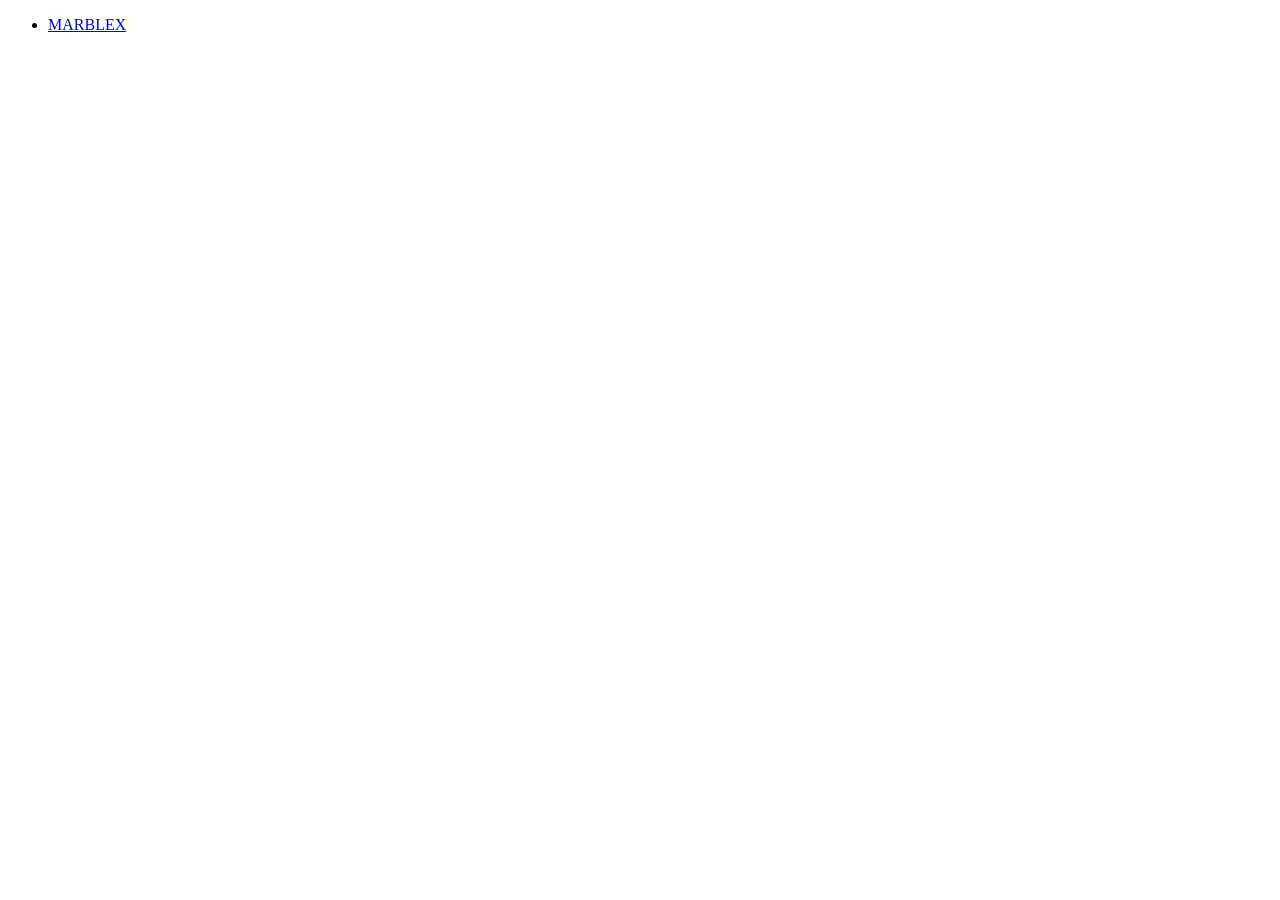
==== index.html @ 9520e563 "bac a sable" ====
<!DOCTYPE html>
<html lang="en">
<head>
    <meta charset="UTF-8">
    <meta name="viewport" content="width=device-width, initial-scale=1.0">
    <title>Document</title>
    <link rel="stylesheet" href="style.css">
</head>
<body>
    <ul>
        <li><a href="marblex.html">MARBLEX</a></li>
    </ul>
    
</body>
</html>
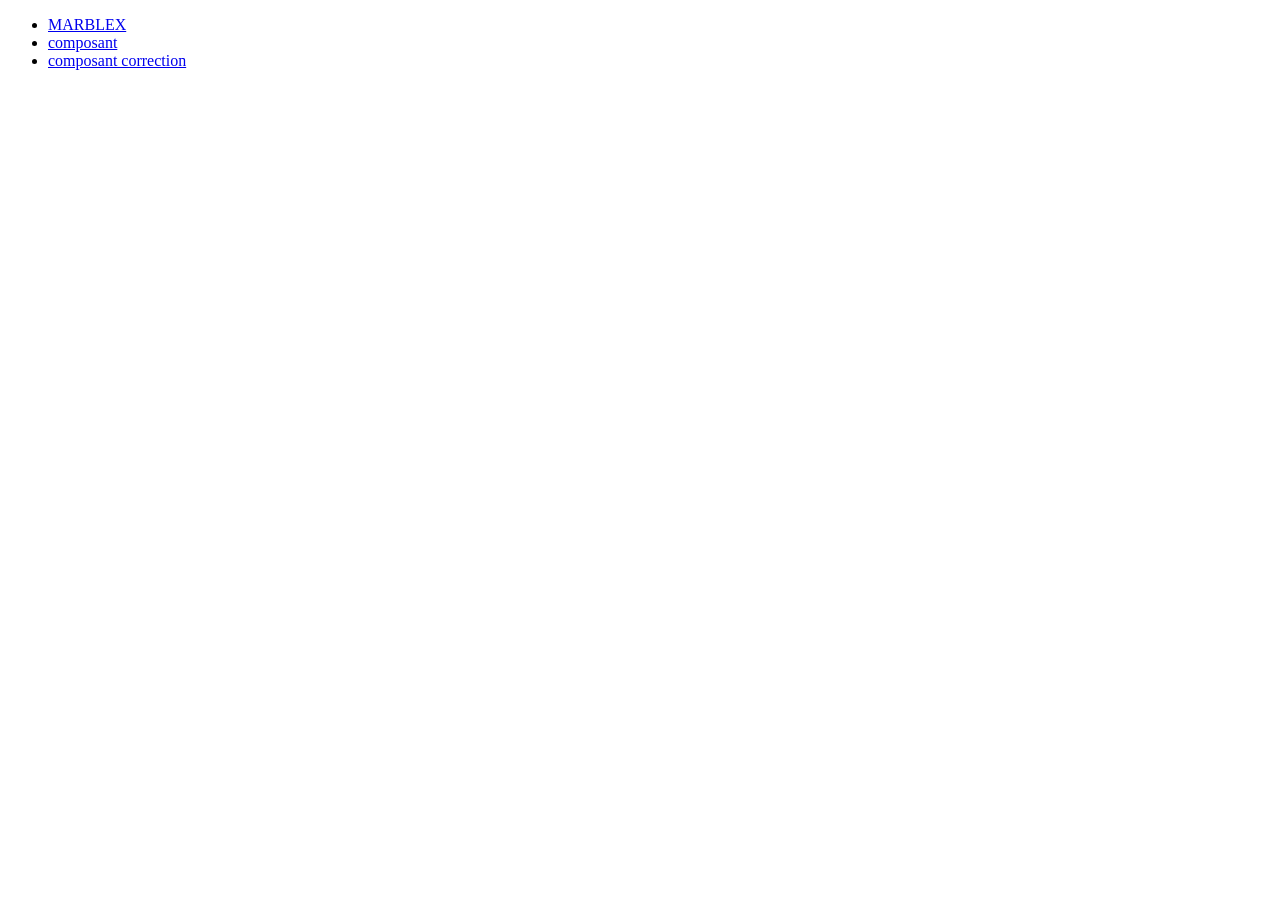
==== commit 5d7613a2: "composant" ====
--- a/index.html
+++ b/index.html
@@ -9,6 +9,8 @@
 <body>
     <ul>
         <li><a href="marblex.html">MARBLEX</a></li>
+        <li><a href="composant.html">composant</a></li>
+        <li><a href="composant correction.html">composant correction</a></li>
     </ul>
     
 </body>
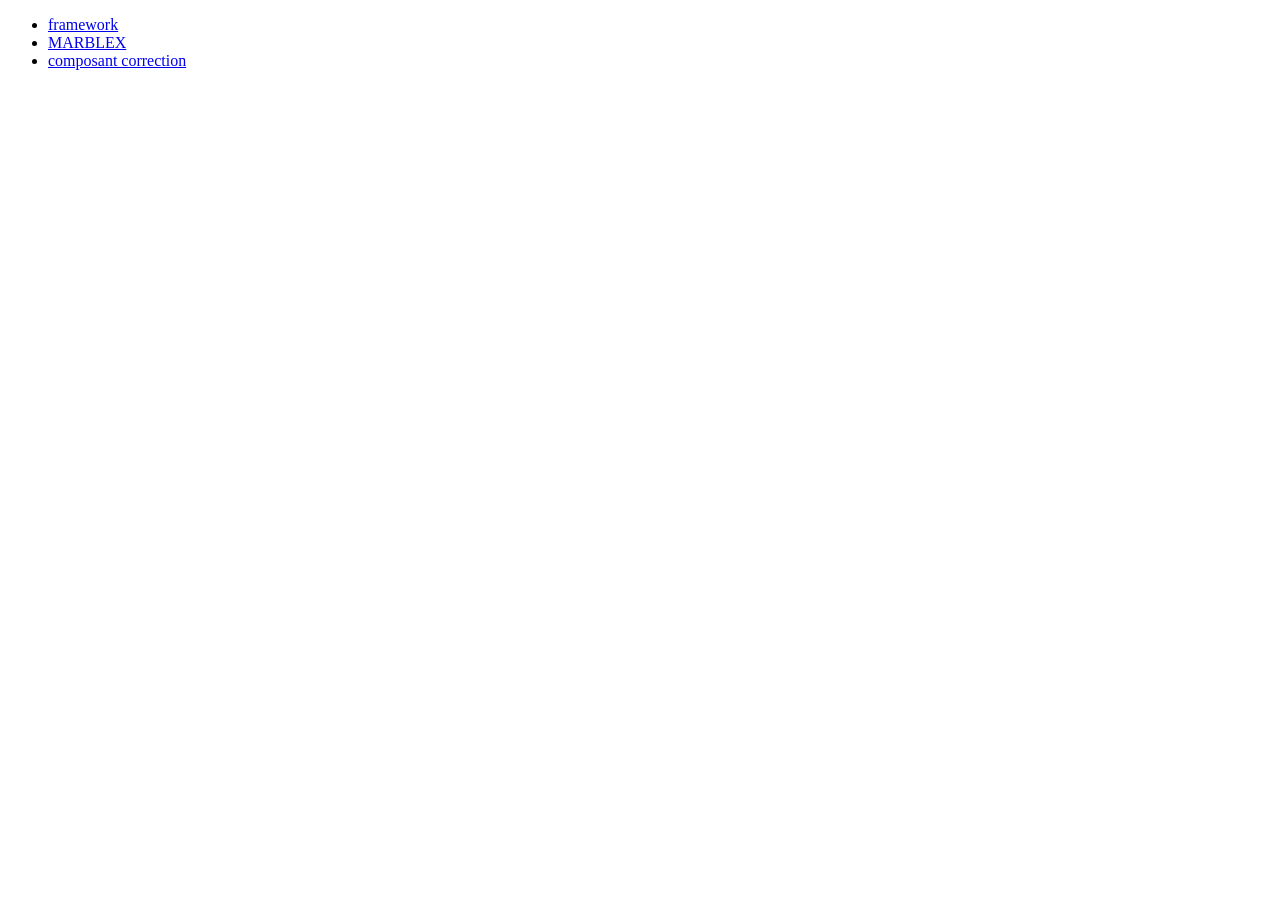
==== commit 139c6e96: "framework" ====
--- a/index.html
+++ b/index.html
@@ -8,10 +8,9 @@
 </head>
 <body>
     <ul>
+        <li><a href="framework.html">framework</a></li>
         <li><a href="marblex.html">MARBLEX</a></li>
-        <li><a href="composant.html">composant</a></li>
         <li><a href="composant correction.html">composant correction</a></li>
     </ul>
-    
 </body>
 </html>
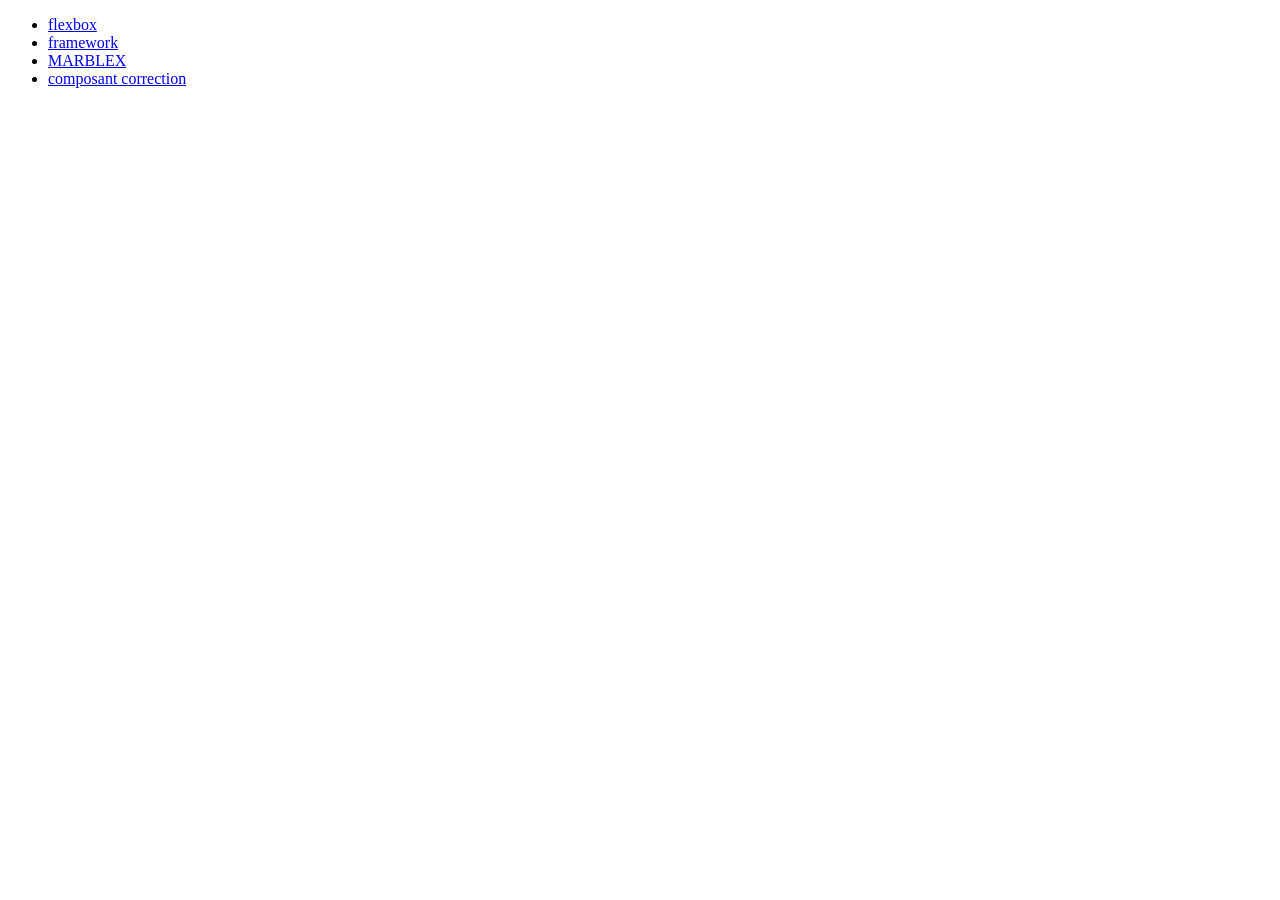
==== commit 23dcfd82: "flexbox exo" ====
--- a/index.html
+++ b/index.html
@@ -8,6 +8,7 @@
 </head>
 <body>
     <ul>
+        <li><a href="flexbox.html">flexbox</a></li>
         <li><a href="framework.html">framework</a></li>
         <li><a href="marblex.html">MARBLEX</a></li>
         <li><a href="composant correction.html">composant correction</a></li>
